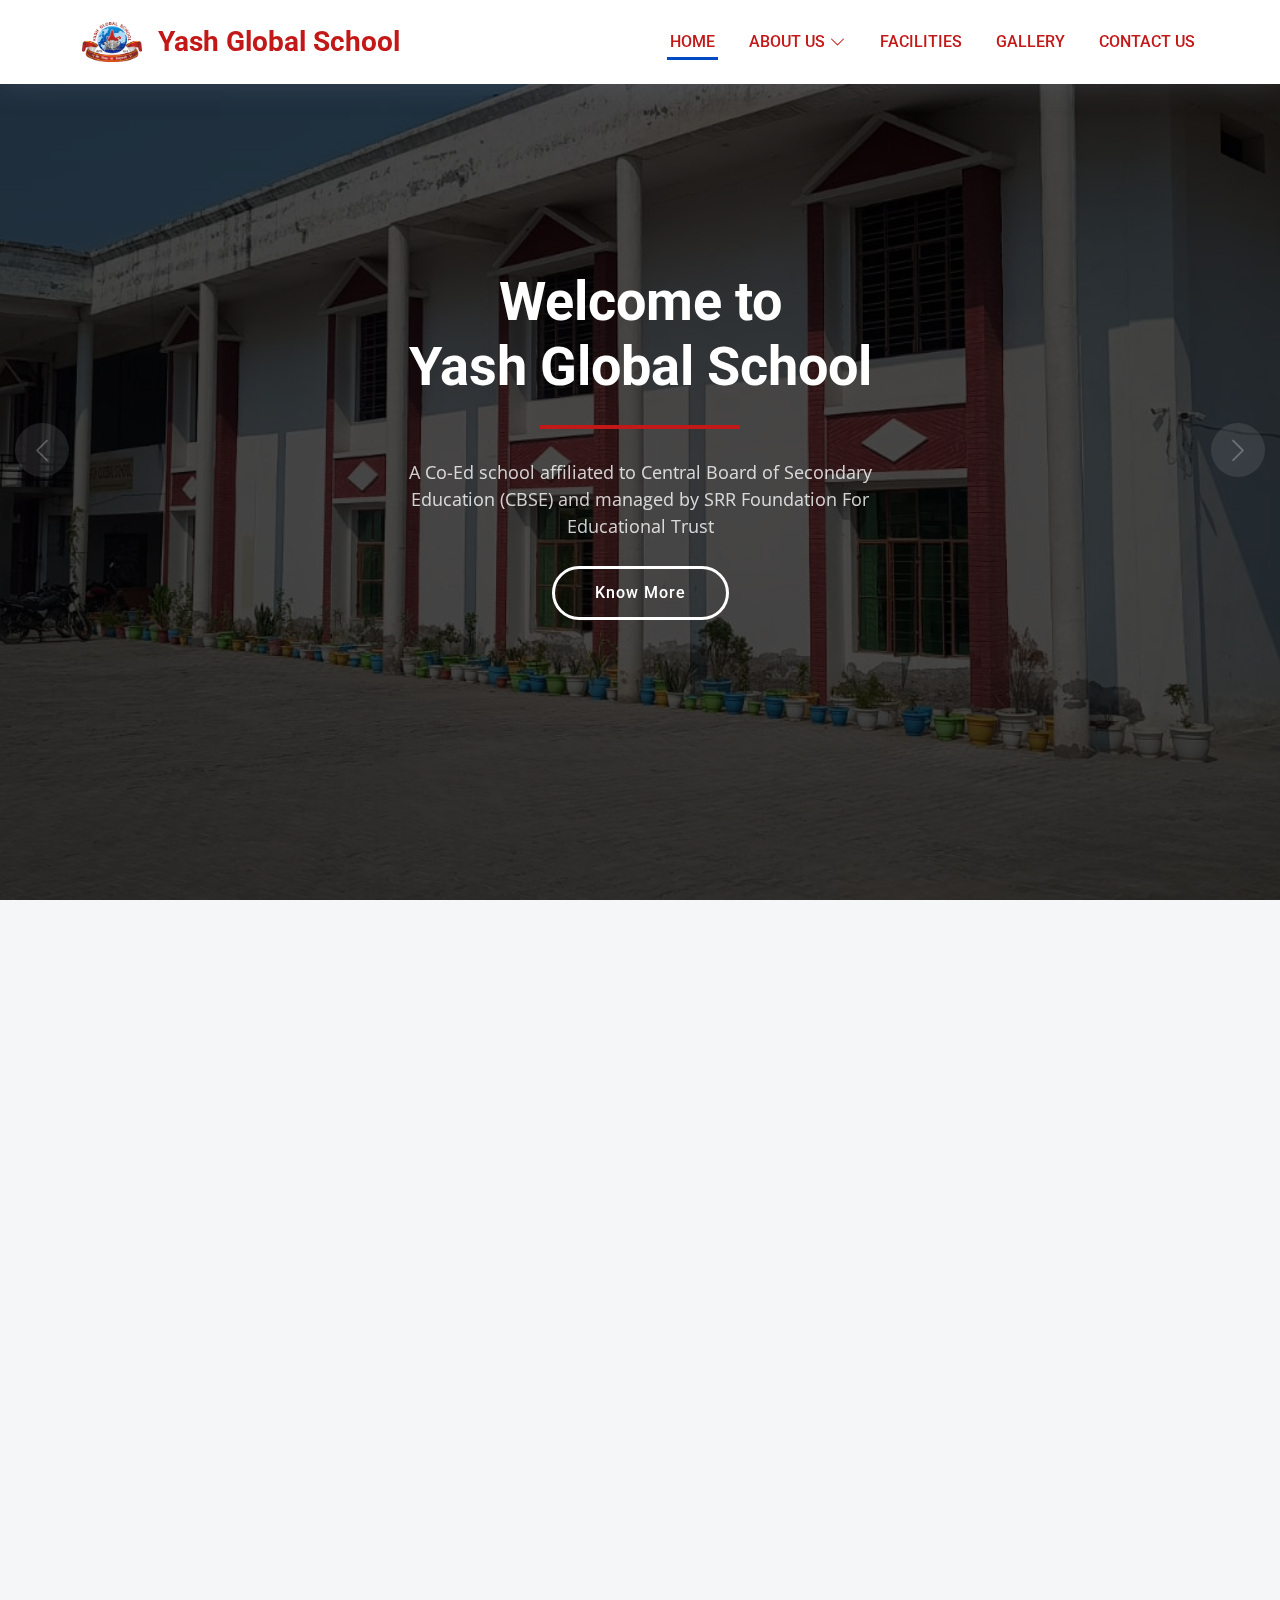
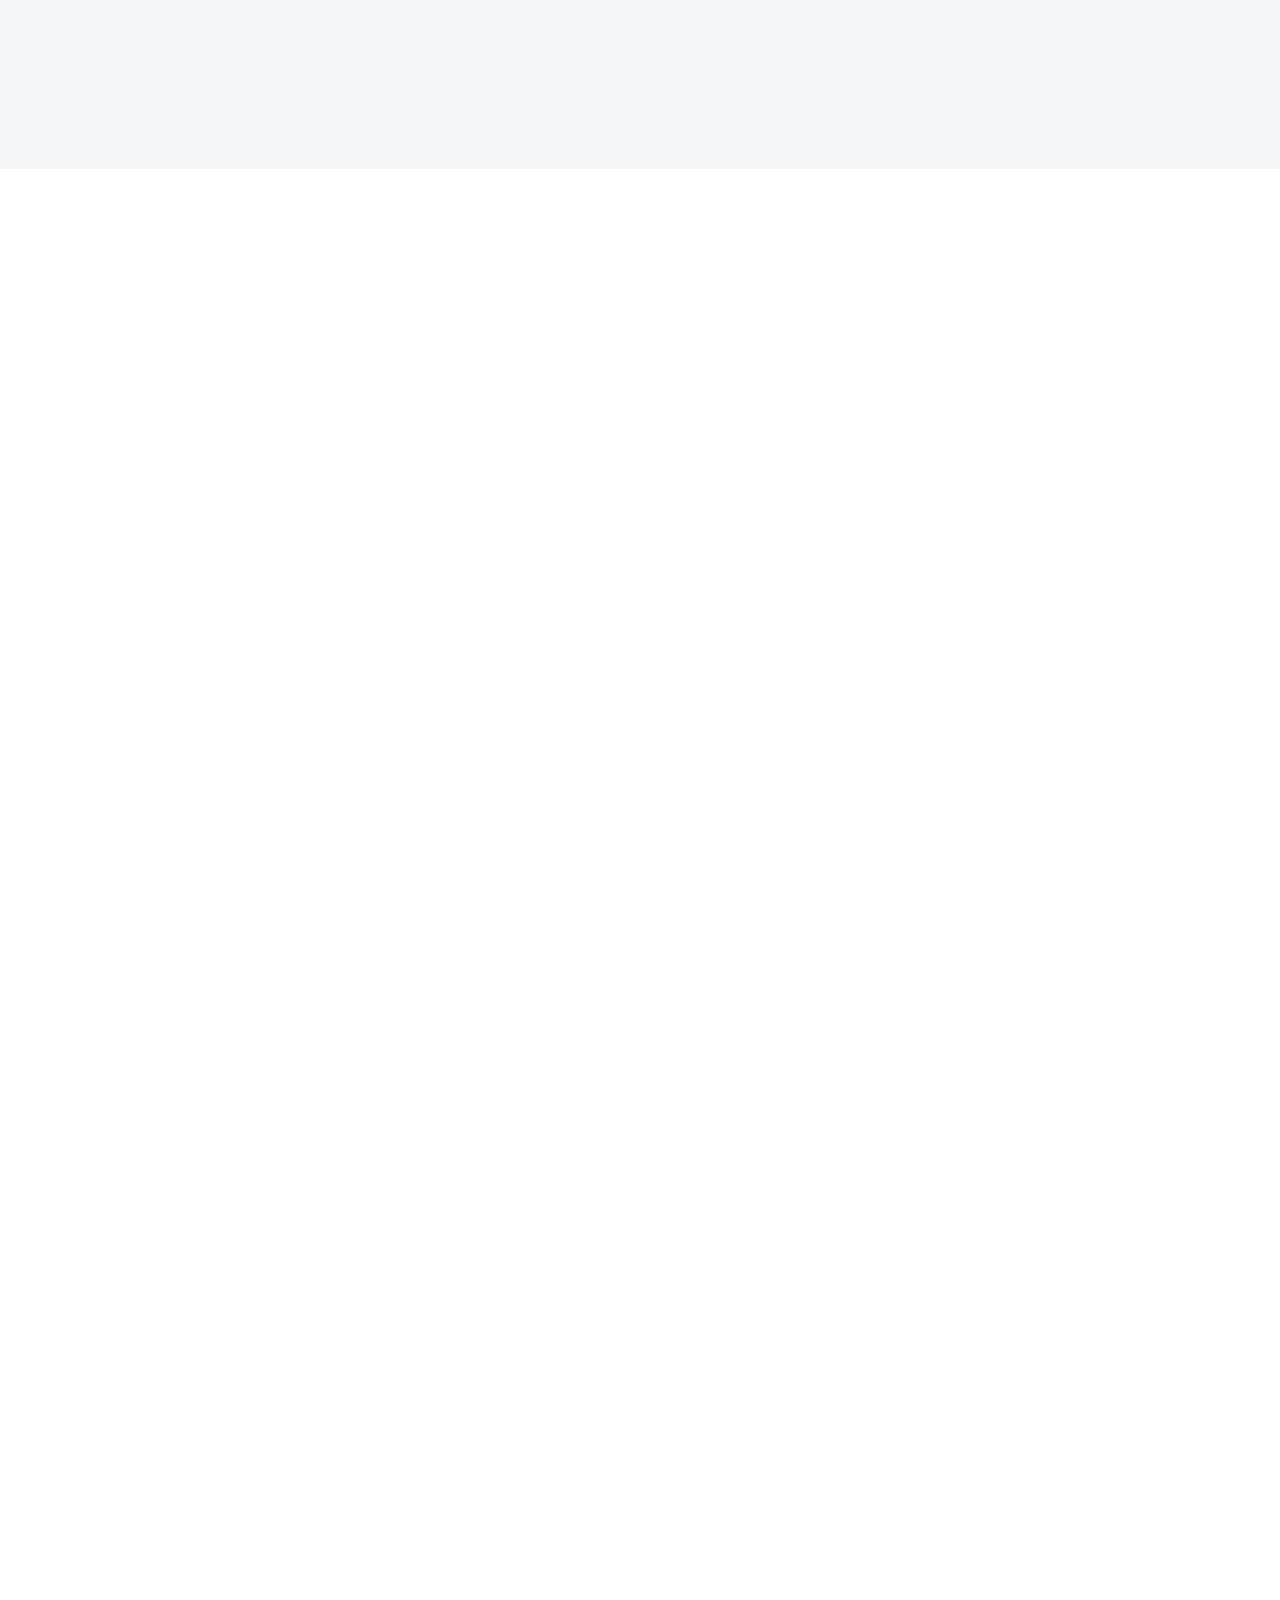
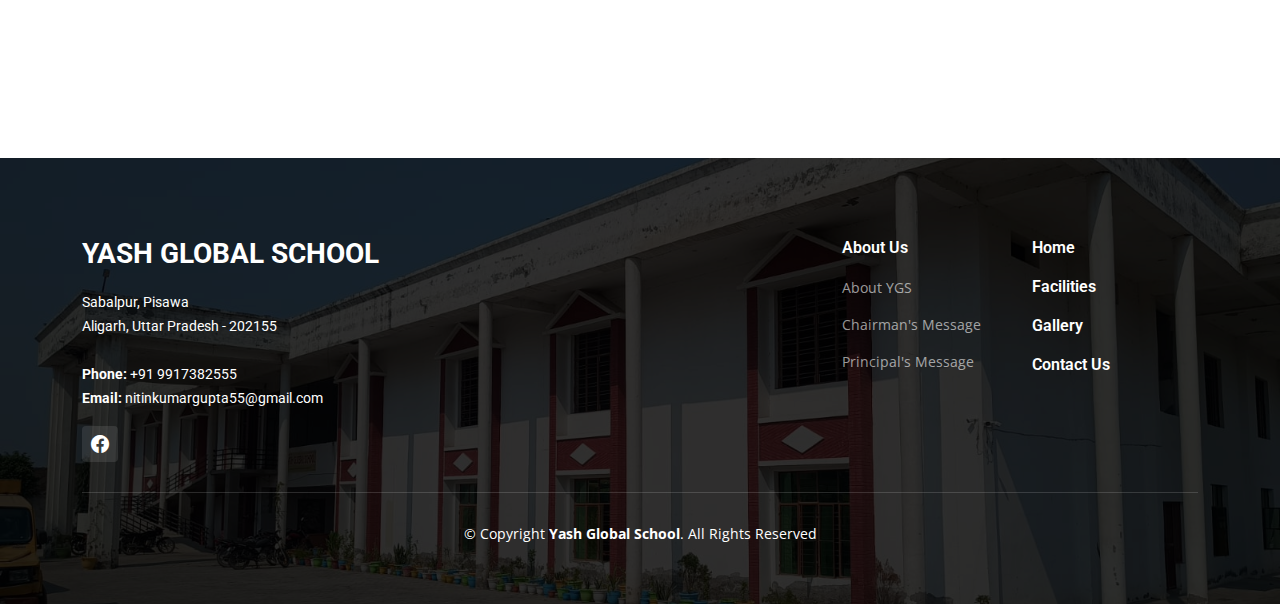
==== index.html @ ca0df49f "Added" ====
<!DOCTYPE html>
<html lang="en">
<head>
    <meta charset="UTF-8">
    <meta name="viewport" content="width=device-width, initial-scale=1.0, shrink-to-fit=no">
    
    <title>Yash Global School | Aligarh</title>
    
    <link href="ygslogo.jpg" rel="icon">

    <link rel="stylesheet" href="https://cdn.jsdelivr.net/npm/bootstrap@4.0.0/dist/css/bootstrap.min.css" integrity="sha384-Gn5384xqQ1aoWXA+058RXPxPg6fy4IWvTNh0E263XmFcJlSAwiGgFAW/dAiS6JXm" crossorigin="anonymous">

    <link rel="preconnect" href="https://fonts.googleapis.com">
    <link rel="preconnect" href="https://fonts.gstatic.com" crossorigin>
    <link href="https://fonts.googleapis.com/css2?family=Open+Sans:ital,wght@0,300;0,400;0,500;0,600;0,700;1,300;1,400;1,600;1,700&family=Roboto:ital,wght@0,300;0,400;0,500;0,600;0,700;1,300;1,400;1,500;1,600;1,700&family=Work+Sans:ital,wght@0,300;0,400;0,500;0,600;0,700;1,300;1,400;1,500;1,600;1,700&display=swap" rel="stylesheet">

    <!-- Vendor CSS Files -->
    <link href="vendor/bootstrap/css/bootstrap.min.css" rel="stylesheet">
    <link href="vendor/bootstrap-icons/bootstrap-icons.css" rel="stylesheet">
    <link href="vendor/fontawesome-free/css/all.min.css" rel="stylesheet">
    <link href="vendor/aos/aos.css" rel="stylesheet">
    <link href="vendor/glightbox/css/glightbox.min.css" rel="stylesheet">
    <link href="vendor/swiper/swiper-bundle.min.css" rel="stylesheet">

    <link href="main.css" rel="stylesheet">
</head>
<body>
    <header id="header" class="header d-flex align-items-center">
        <div class="container-fluid container-xl d-flex align-items-center justify-content-between">
    
          <a href="index.html" class="logo d-flex align-items-center">
            <img src="ygslogo.jpg" alt="">
            <h1>Yash Global School</h1>
          </a>
    
          <i class="mobile-nav-toggle mobile-nav-show bi bi-list"></i>
          <i class="mobile-nav-toggle mobile-nav-hide d-none bi bi-x"></i>
          <nav id="navbar" class="navbar">
            <ul>
              <li><a href="index.html" class="active">Home</a></li>
              <li class="dropdown"><a href="#"><span>About Us</span> <i class="bi bi-chevron-down dropdown-indicator"></i></a>
                <ul>
                  <li><a href="about-ygs.html">About YGS</a></li>
                  <li class="dropdown"><a href="#"><span>Message</span> <i class="bi bi-chevron-down dropdown-indicator"></i></a>
                    <ul>
                      <li><a href="chairman-message.html">Chairman's Message</a></li>
                      <li><a href="principal-message.html">Principal's Message</a></li>
                    </ul>
                  </li>
                </ul>
              </li>
              <li><a href="facilities.html">Facilities</a></li>
              <!-- <li class="dropdown"><a href="#"><span>Rules</span> <i class="bi bi-chevron-down dropdown-indicator"></i></a>
                <ul>
                    <li><a href="#">Discipline For Students</a></li>
                    <li><a href="#">Uniform</a></li>
                  <li><a href="#">Rules for Faculty</a></li>
                </ul>
              </li> -->
              <li><a href="gallery.html">Gallery</a></li>
              <li><a href="contact-us.html">Contact Us</a></li>
            </ul>
          </nav><!-- .navbar -->
        </div>
      </header><!-- End Header -->


      <!-- ======= Hero Section ======= -->
  <section id="hero" class="hero">

    <div class="info d-flex align-items-center">
      <div class="container">
        <div class="row justify-content-center">
          <div class="col-lg-6 text-center">
            <h2 data-aos="fade-down">Welcome to<br><span>Yash Global School</span></h2>
            <p data-aos="fade-up">A Co-Ed school affiliated to Central Board of Secondary Education (CBSE) and managed by SRR Foundation For Educational Trust</p>
            <a data-aos="fade-up" data-aos-delay="200" href="#get-started" class="btn-get-started">Know More</a>
          </div>
        </div>
      </div>
    </div>

    <div id="hero-carousel" class="carousel slide" data-bs-ride="carousel" data-bs-interval="4000" style="background-color: rgb(0,0,0);">

      <div class="carousel-item active" style="background-image: url(img/YGS-Side-View.jpg)"></div>
      <div class="carousel-item" style="background-image: url(img/Assembly.jpg)"></div>
      <div class="carousel-item" style="background-image: url(img/Mission-Naari-Shakti.jpg)"></div>
      <div class="carousel-item" style="background-image: url(img/Transport.jpg)"></div>
      <div class="carousel-item" style="background-image: url(img/Annual_day-Event-3.jpg)"></div>

      <a class="carousel-control-prev" href="#hero-carousel" role="button" data-bs-slide="prev">
        <span class="carousel-control-prev-icon bi bi-chevron-left" aria-hidden="true"></span>
        <span class="visually-hidden"></span>
      </a>

      <a class="carousel-control-next" href="#hero-carousel" role="button" data-bs-slide="next">
        <span class="carousel-control-next-icon bi bi-chevron-right" aria-hidden="true"></span>
        <span class="visually-hidden"></span>
      </a>

    </div>

  </section><!-- End Hero Section -->

  <!-- ======= Get Started Section ======= -->
  <section id="get-started" class="get-started section-bg">
    <div class="container" data-aos="fade-up">

      <div class="row justify-content-between">

        <div class="col-lg-6 order-1 order-lg-2" data-aos="fade-left" data-aos-delay="100">
          <img src="img/YGS-Front-View.jpg" class="img-fluid" alt="">
        </div>

        <div class="col-lg-6 d-flex align-items-center" data-aos="fade-up">
          <div class="content">
            <h3>About the School</h3>
            <p>Yash Global School, located in Sabalpur, Pisawa, Aligarh, at the address 202155, is a renowned educational institution with a rich history of providing quality education to students since its establishment in 2015. This co-educational school is affiliated with the Central Board of Secondary Education (CBSE), ensuring a curriculum that is in line with national standards and benchmarks. The school's commitment to academic excellence is complemented by its values, which are deeply rooted in the philosophy of holistic education. </p>
            <p>Yash Global School is proudly managed by the SRR Foundation for Educational Trust, an organization dedicated to nurturing young minds and fostering a nurturing and inclusive learning environment. With a focus on academics, extracurricular activities, and character development, Yash Global School is a place where students can explore their potential and build a strong foundation for a successful future.</p>
          </div>
        </div>

      </div>

    </div>
  </section><!-- End Get Started Section -->

  <!-- ======= Constructions Section ======= -->
  <section id="constructions" class="constructions">
    <div class="container" data-aos="fade-up">

      <div class="section-header">
        <h2>Message</h2>
      </div>

      <div class="row gy-4">

        <div class="col-lg-6" data-aos="fade-up" data-aos-delay="100">
          <div class="card-item">
            <div class="row">
              <div class="col-xl-5">
                <div class="card-bg" style="background-image: url(img/Chairman.jpg);"></div>
              </div>
              <div class="col-xl-7 d-flex align-items-center">
                <div class="card-body">
                  <h4 class="card-title">Message from Chairman</h4>
                  <p>We believe that every child is gifted and with a little encouragement and grooming ... </p><br>
                  <a href="chairman-message.html">Read More</a>
                </div>
              </div>
            </div>
          </div>
        </div><!-- End Card Item -->

        <div class="col-lg-6" data-aos="fade-up" data-aos-delay="200">
          <div class="card-item">
            <div class="row">
              <div class="col-xl-5">
                <div class="card-bg" style="background-image: url(img/Principal.jpg);"></div>
              </div>
              <div class="col-xl-7 d-flex align-items-center">
                <div class="card-body">
                  <h4 class="card-title">Message from Principal</h4>
                  <p>Education's main first objective is to became a good human being and build ...</p><br>
                  <a href="principal-message.html">Read More</a>
                </div>
              </div>
            </div>
          </div>
        </div><!-- End Card Item -->

      </div>

    </div>
  </section><!-- End Constructions Section -->


<!-- ======= Our Projects Section ======= -->
<section id="projects" class="projects">
  <div class="container" data-aos="fade-up">

    <div class="section-header">
      <h2>Photo Gallery</h2>
    </div>

    <div class="portfolio-isotope" data-portfolio-filter="*" data-portfolio-layout="masonry" data-portfolio-sort="original-order">
      <div class="row gy-4 portfolio-container" data-aos="fade-up" data-aos-delay="200">

        <div class="col-lg-4 col-md-6 portfolio-item">
          <div class="portfolio-content h-100">
            <img src="img/YGS-Side-View.jpg" class="img-fluid" alt="">
            <div class="portfolio-info">
              <h4>Campus</h4>
              <p>Yash Global School Side View</p>
              <a href="img/YGS-Side-View.jpg" class="glightbox preview-link"><i class="bi bi-zoom-in"></i></a>
            </div>
          </div>
        </div><!-- End Projects Item -->

        
        <div class="col-lg-4 col-md-6 portfolio-item">
            <div class="portfolio-content h-100">
              <img src="img/Annual_day-Event-2.jpg" class="img-fluid" alt="">
              <div class="portfolio-info">
                <h4>Events</h4>
                <p>Yash Global School Annual Day Event</p>
                <a href="img/Annual_day-Event-2.jpg" class="glightbox preview-link"><i class="bi bi-zoom-in"></i></a>
              </div>
            </div>
          </div><!-- End Projects Item -->

        <div class="col-lg-4 col-md-6 portfolio-item">
            <div class="portfolio-content h-100">
              <img src="img/YGS-Front-View.jpg" class="img-fluid" alt="">
              <div class="portfolio-info">
                <h4>Campus</h4>
                <p>Yash Global School Front View</p>
                <a href="img/YGS-Front-View.jpg" class="glightbox preview-link"><i class="bi bi-zoom-in"></i></a>
              </div>
            </div>
          </div><!-- End Projects Item -->

          <div class="col-lg-4 col-md-6 portfolio-item">
            <div class="portfolio-content h-100">
              <img src="img/Computer-Lab.jpg" class="img-fluid" alt="">
              <div class="portfolio-info">
                <h4>Labs</h4>
                <p>Yash Global School Computer Lab</p>
                <a href="img/Computer-Lab.jpg" class="glightbox preview-link"><i class="bi bi-zoom-in"></i></a>
              </div>
            </div>
          </div><!-- End Projects Item -->


          <div class="col-lg-4 col-md-6 portfolio-item">
            <div class="portfolio-content h-100">
              <img src="img/Annual_day-Event-4.jpg" class="img-fluid" alt="">
              <div class="portfolio-info">
                <h4>Events</h4>
                <p>Yash Global School Annual Day Event</p>
                <a href="img/Annual_day-Event-4.jpg" class="glightbox preview-link"><i class="bi bi-zoom-in"></i></a>
              </div>
            </div>
          </div><!-- End Projects Item -->

          <div class="col-lg-4 col-md-6 portfolio-item">
            <div class="portfolio-content h-100">
              <img src="img/YGS-Kids-Playground.jpg" class="img-fluid" alt="">
              <div class="portfolio-info">
                <h4>Campus</h4>
                <p>Yash Global School playground for Kids</p>
                <a href="img/YGS-Kids-Playground.jpg" class="glightbox preview-link"><i class="bi bi-zoom-in"></i></a>
              </div>
            </div>
          </div><!-- End Projects Item -->


          <div class="col-lg-4 col-md-6 portfolio-item">
            <div class="portfolio-content h-100">
              <img src="img/YGS-VolleyBall-Court.jpg" class="img-fluid" alt="">
              <div class="portfolio-info">
                <h4>Campus</h4>
                <p>Yash Global School Volley Ball Court</p>
                <a href="img/YGS-VolleyBall-Court.jpg" class="glightbox preview-link"><i class="bi bi-zoom-in"></i></a>
              </div>
            </div>
          </div><!-- End Projects Item -->

          <div class="col-lg-4 col-md-6 portfolio-item">
            <div class="portfolio-content h-100">
              <img src="img/Swachhata-Pakhwara.jpg" class="img-fluid" alt="">
              <div class="portfolio-info">
                <h4>Events</h4>
                <p>Yash Global School Swachhata Pakhwara Event</p>
                <a href="img/Swachhata-Pakhwara.jpg" class="glightbox preview-link"><i class="bi bi-zoom-in"></i></a>
              </div>
            </div>
          </div><!-- End Projects Item -->         
      </div><!-- End Projects Container -->

      <div class="text-center">
        <a href="gallery.html"><button>View Full Gallery</button></a>
      </div>

    </div>

  </div>
</section><!-- End Our Projects Section -->


  <!-- ======= Footer ======= -->
  <footer id="footer" class="footer">

    <div class="footer-content position-relative">
      <div class="container">
        <div class="row">

          <div class="col-lg-4 col-md-6">
            <div class="footer-info">
              <h3>Yash Global School</h3>
              <p>
                Sabalpur, Pisawa<br>
                Aligarh, Uttar Pradesh - 202155<br><br>
                <strong>Phone:</strong> +91 9917382555<br>
                <strong>Email:</strong> nitinkumargupta55@gmail.com<br>
              </p>
              <div class="social-links d-flex mt-3">
                <!-- <a href="#" class="d-flex align-items-center justify-content-center"><i class="bi bi-twitter"></i></a> -->
                <a href="https://www.facebook.com/yash.global.2015" class="d-flex align-items-center justify-content-center"><i class="bi bi-facebook"></i></a>
                <!-- <a href="#" class="d-flex align-items-center justify-content-center"><i class="bi bi-instagram"></i></a> -->
                <!-- <a href="#" class="d-flex align-items-center justify-content-center"><i class="bi bi-linkedin"></i></a> -->
              </div>
            </div>
          </div><!-- End footer info column-->

          <div class="col-lg-2 col-md-3 footer-links">
          </div><!-- End footer links column-->

          <div class="col-lg-2 col-md-3 footer-links">
          </div><!-- End footer links column-->

          <div class="col-lg-2 col-md-3 footer-links">
            <h4>About Us</h4>
            <ul>
              <li><a href="about-ygs.html">About YGS</a></li>
              <li><a href="chairman-message.html">Chairman's Message</a></li>
              <li><a href="principal-message.html">Principal's Message</a></li>
            </ul>
          </div><!-- End footer links column-->

          <div class="col-lg-2 col-md-3 footer-links">
            <h4><a href="index.html" style="color: white;">Home</a></h4>
            <h4><a href="facilities.html" style="color: white;">Facilities</a></h4>
            <h4><a href="gallery.html" style="color: white;">Gallery</a></h4>
            <h4><a href="contact-us.html" style="color: white;">Contact Us</a></h4>
          </div><!-- End footer links column-->

        </div>
      </div>
    </div>

    <div class="footer-legal text-center position-relative">
      <div class="container">
        <div class="copyright">
          &copy; Copyright <strong><span>Yash Global School</span></strong>. All Rights Reserved
        </div>
      </div>
    </div>

  </footer>
  <!-- End Footer -->



  <a href="#" class="scroll-top d-flex align-items-center justify-content-center"><i class="bi bi-arrow-up-short"></i></a>

  <div id="preloader"></div>

  <!-- Vendor JS Files -->
  <script src="vendor/bootstrap/js/bootstrap.bundle.min.js"></script>
  <script src="vendor/aos/aos.js"></script>
  <script src="vendor/glightbox/js/glightbox.min.js"></script>
  <script src="vendor/isotope-layout/isotope.pkgd.min.js"></script>
  <script src="vendor/swiper/swiper-bundle.min.js"></script>
  <script src="vendor/purecounter/purecounter_vanilla.js"></script>
  <script src="vendor/php-email-form/validate.js"></script>

    <script src="main.js"></script>
    <script src="gallery.js"></script>


    <script src="https://code.jquery.com/jquery-3.2.1.slim.min.js" integrity="sha384-KJ3o2DKtIkvYIK3UENzmM7KCkRr/rE9/Qpg6aAZGJwFDMVNA/GpGFF93hXpG5KkN" crossorigin="anonymous"></script>
    <script src="https://cdn.jsdelivr.net/npm/popper.js@1.12.9/dist/umd/popper.min.js" integrity="sha384-ApNbgh9B+Y1QKtv3Rn7W3mgPxhU9K/ScQsAP7hUibX39j7fakFPskvXusvfa0b4Q" crossorigin="anonymous"></script>
    <script src="https://cdn.jsdelivr.net/npm/bootstrap@4.0.0/dist/js/bootstrap.min.js" integrity="sha384-JZR6Spejh4U02d8jOt6vLEHfe/JQGiRRSQQxSfFWpi1MquVdAyjUar5+76PVCmYl" crossorigin="anonymous"></script>

</body>
</html>
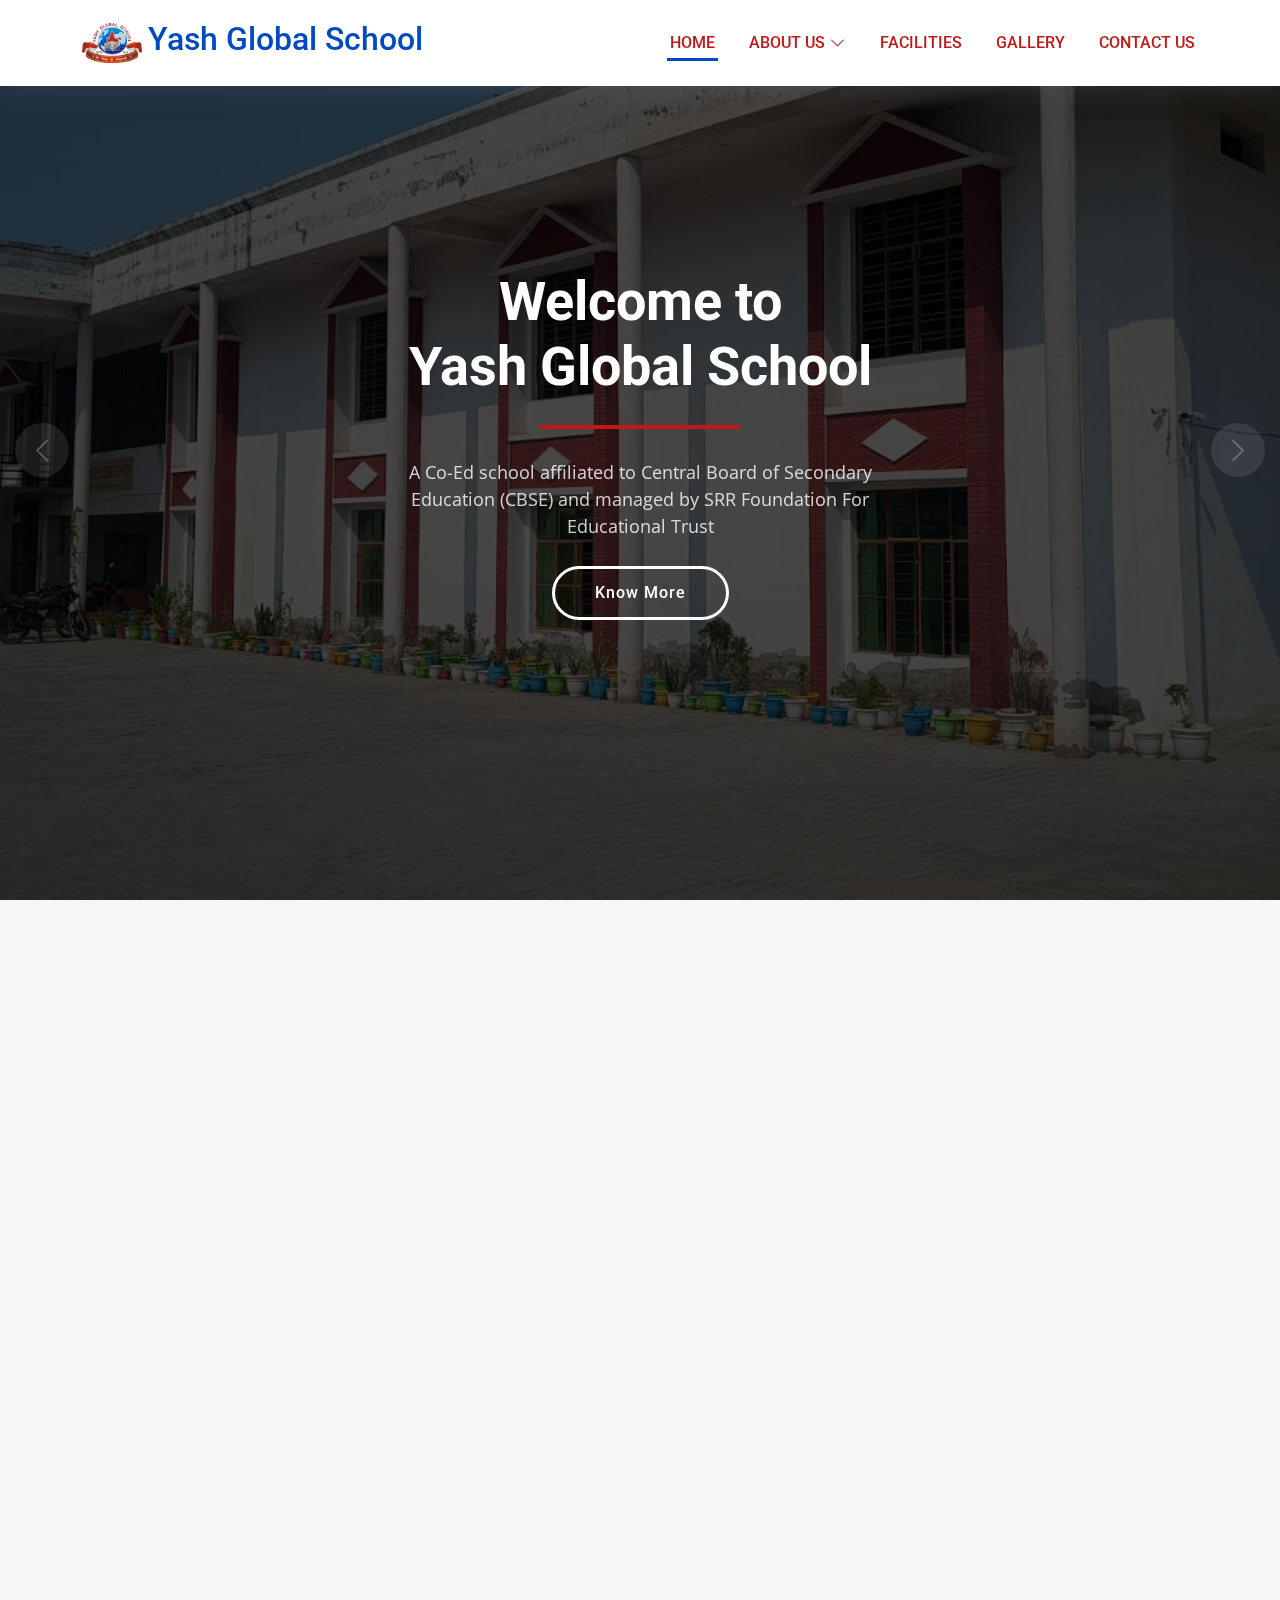
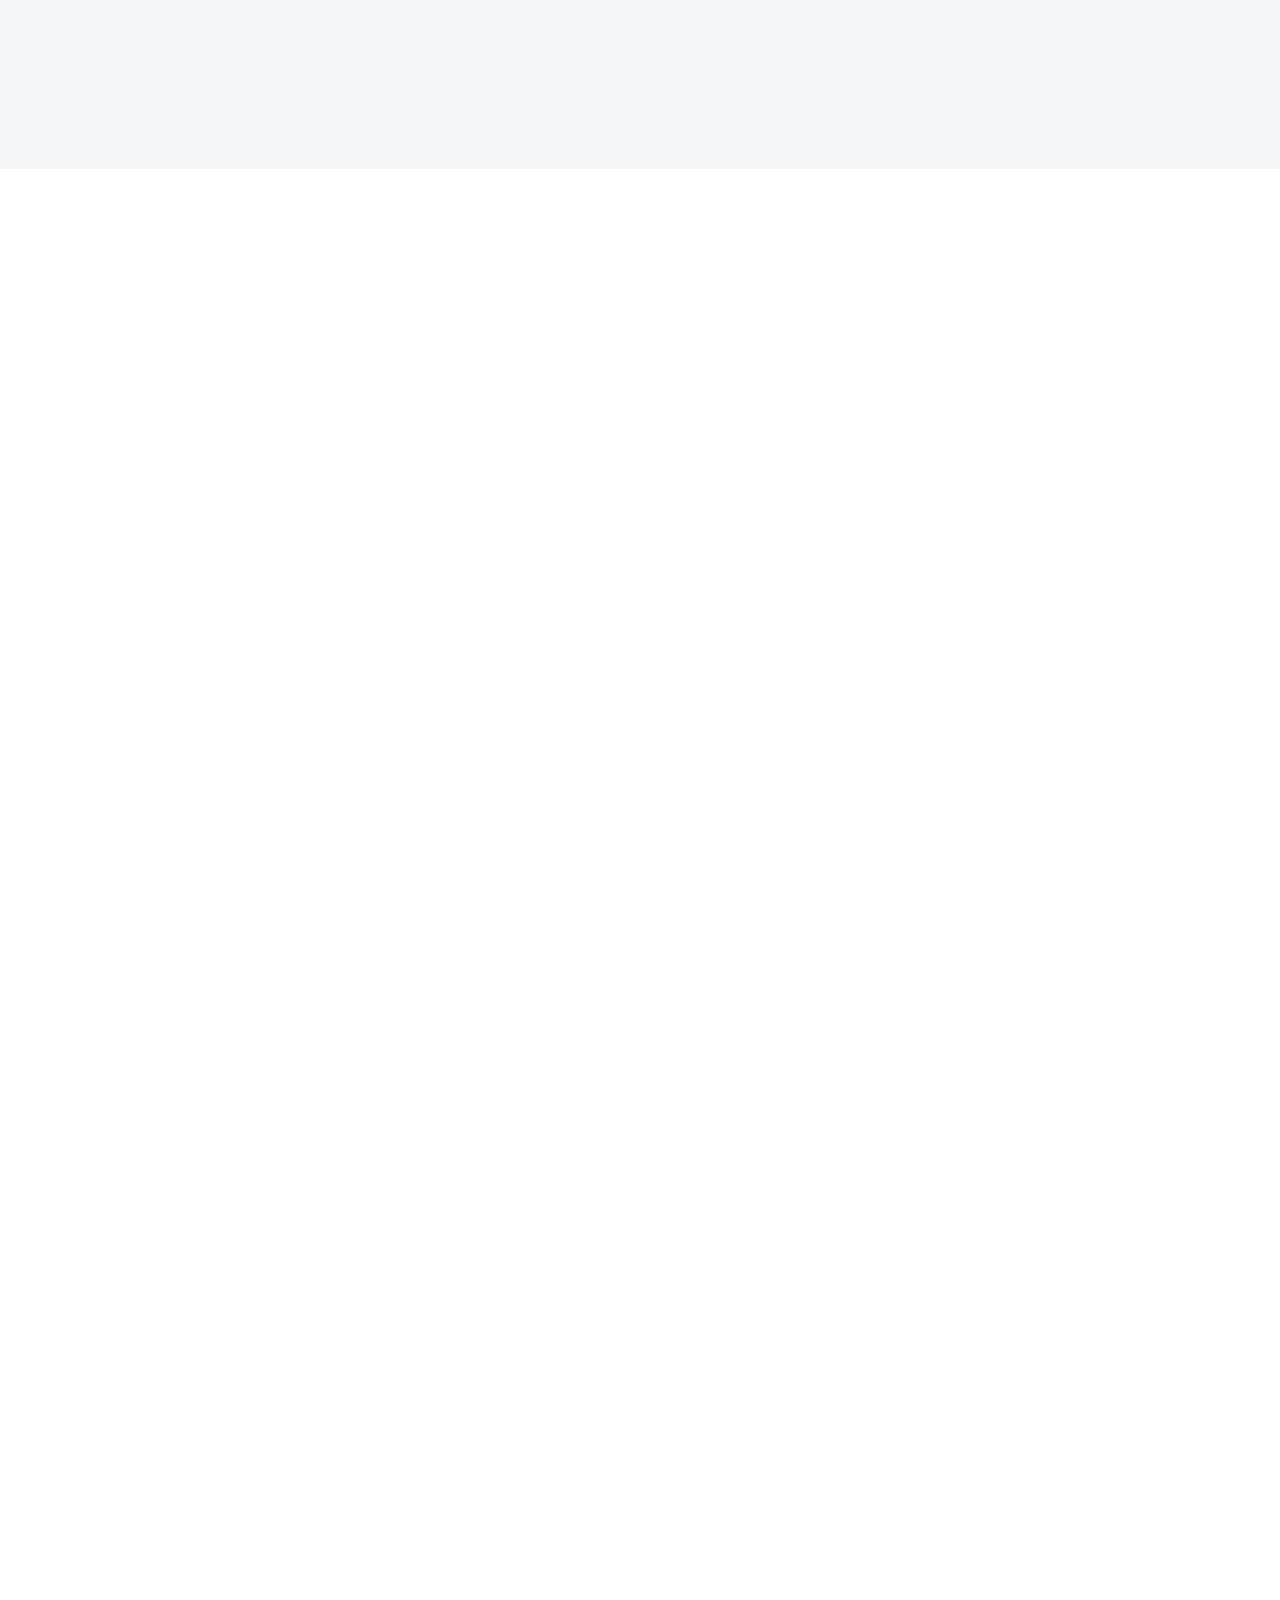
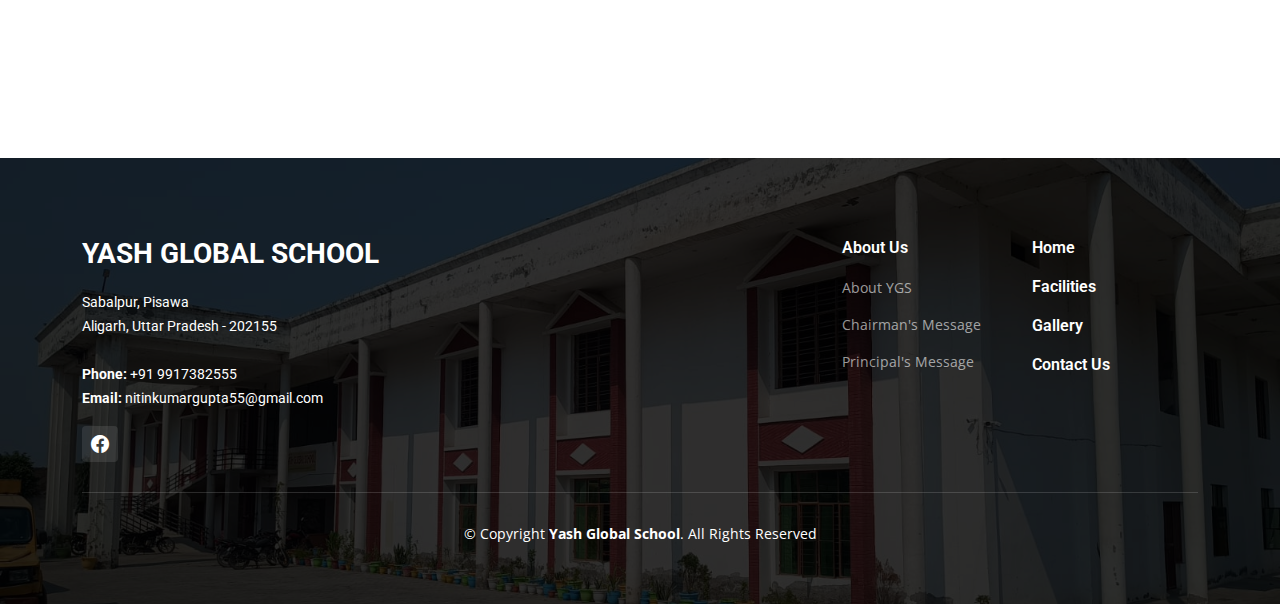
==== commit ad55c4a2: "Update index.html" ====
--- a/index.html
+++ b/index.html
@@ -30,7 +30,7 @@
     
           <a href="index.html" class="logo d-flex align-items-center">
             <img src="ygslogo.jpg" alt="">
-            <h1>Yash Global School</h1>
+            <h2>Yash Global School</h2>
           </a>
     
           <i class="mobile-nav-toggle mobile-nav-show bi bi-list"></i>
@@ -374,4 +374,4 @@
     <script src="https://cdn.jsdelivr.net/npm/bootstrap@4.0.0/dist/js/bootstrap.min.js" integrity="sha384-JZR6Spejh4U02d8jOt6vLEHfe/JQGiRRSQQxSfFWpi1MquVdAyjUar5+76PVCmYl" crossorigin="anonymous"></script>
 
 </body>
-</html>+</html>
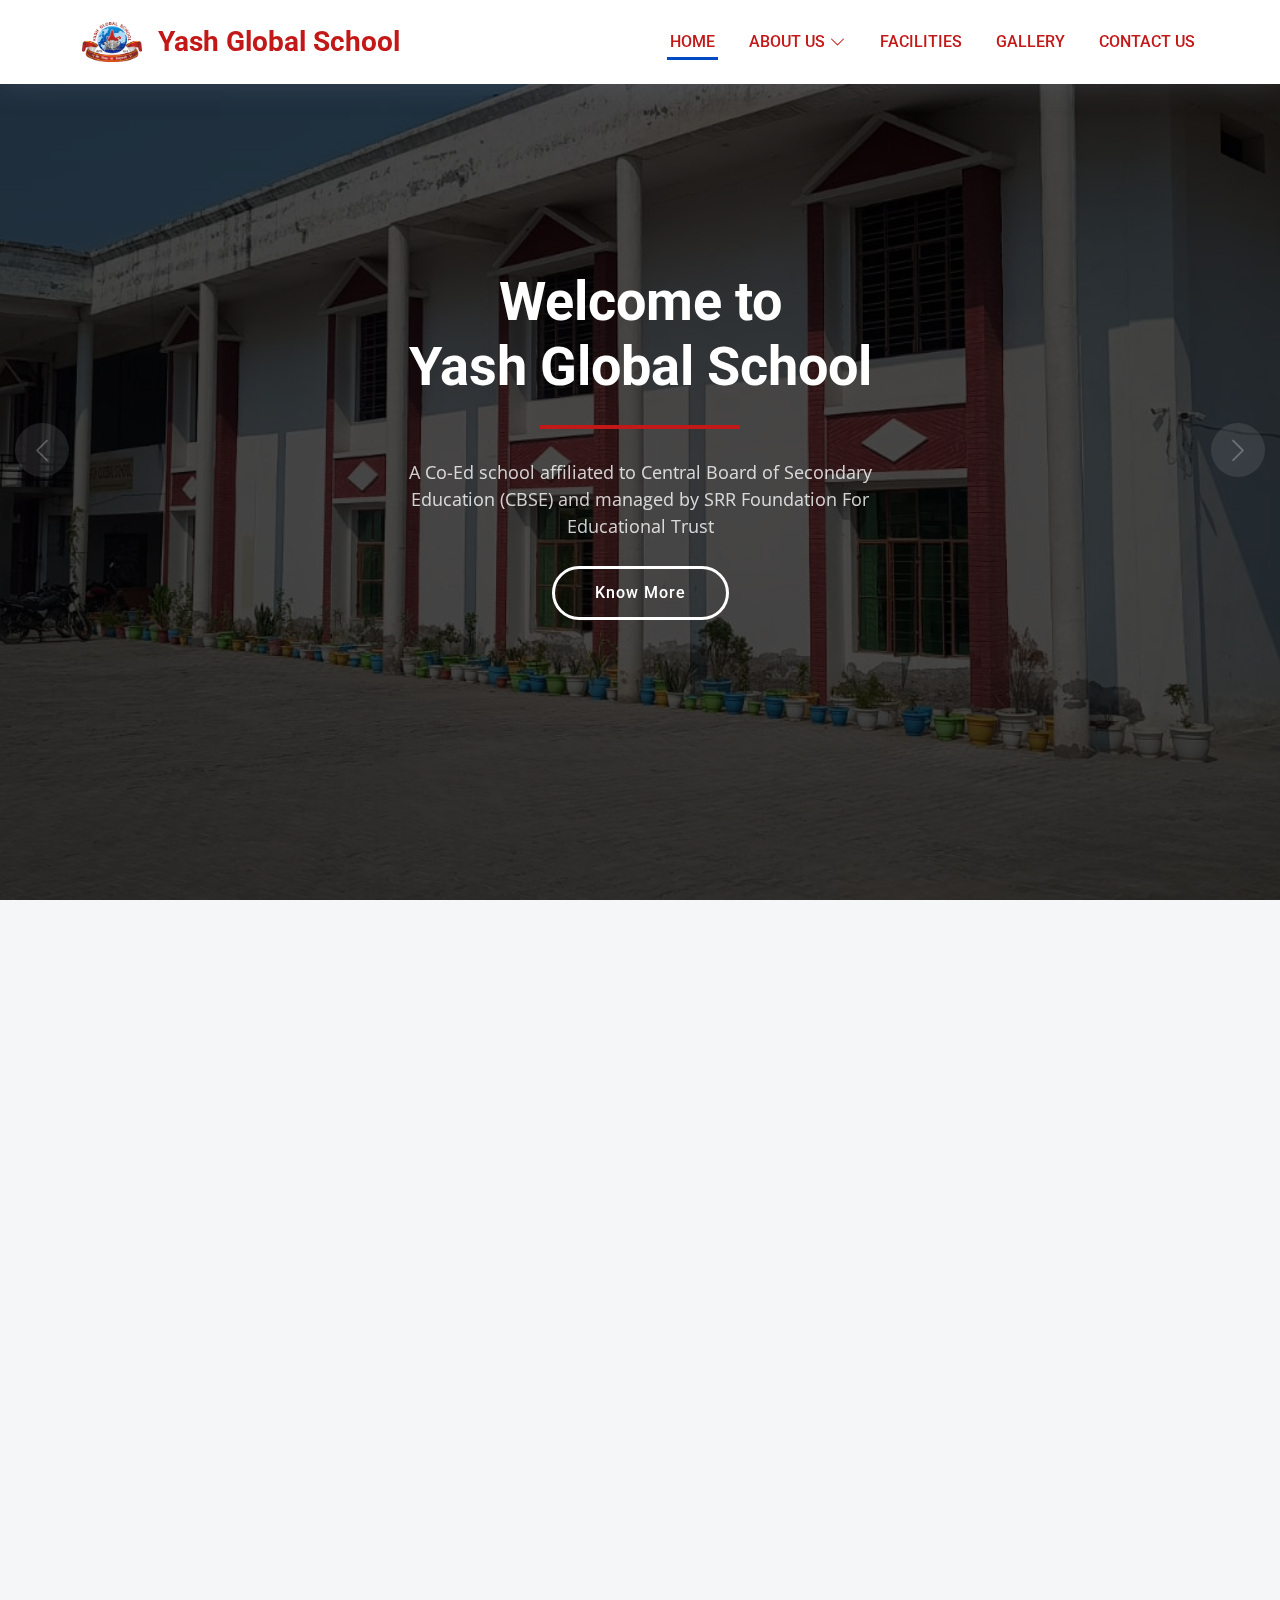
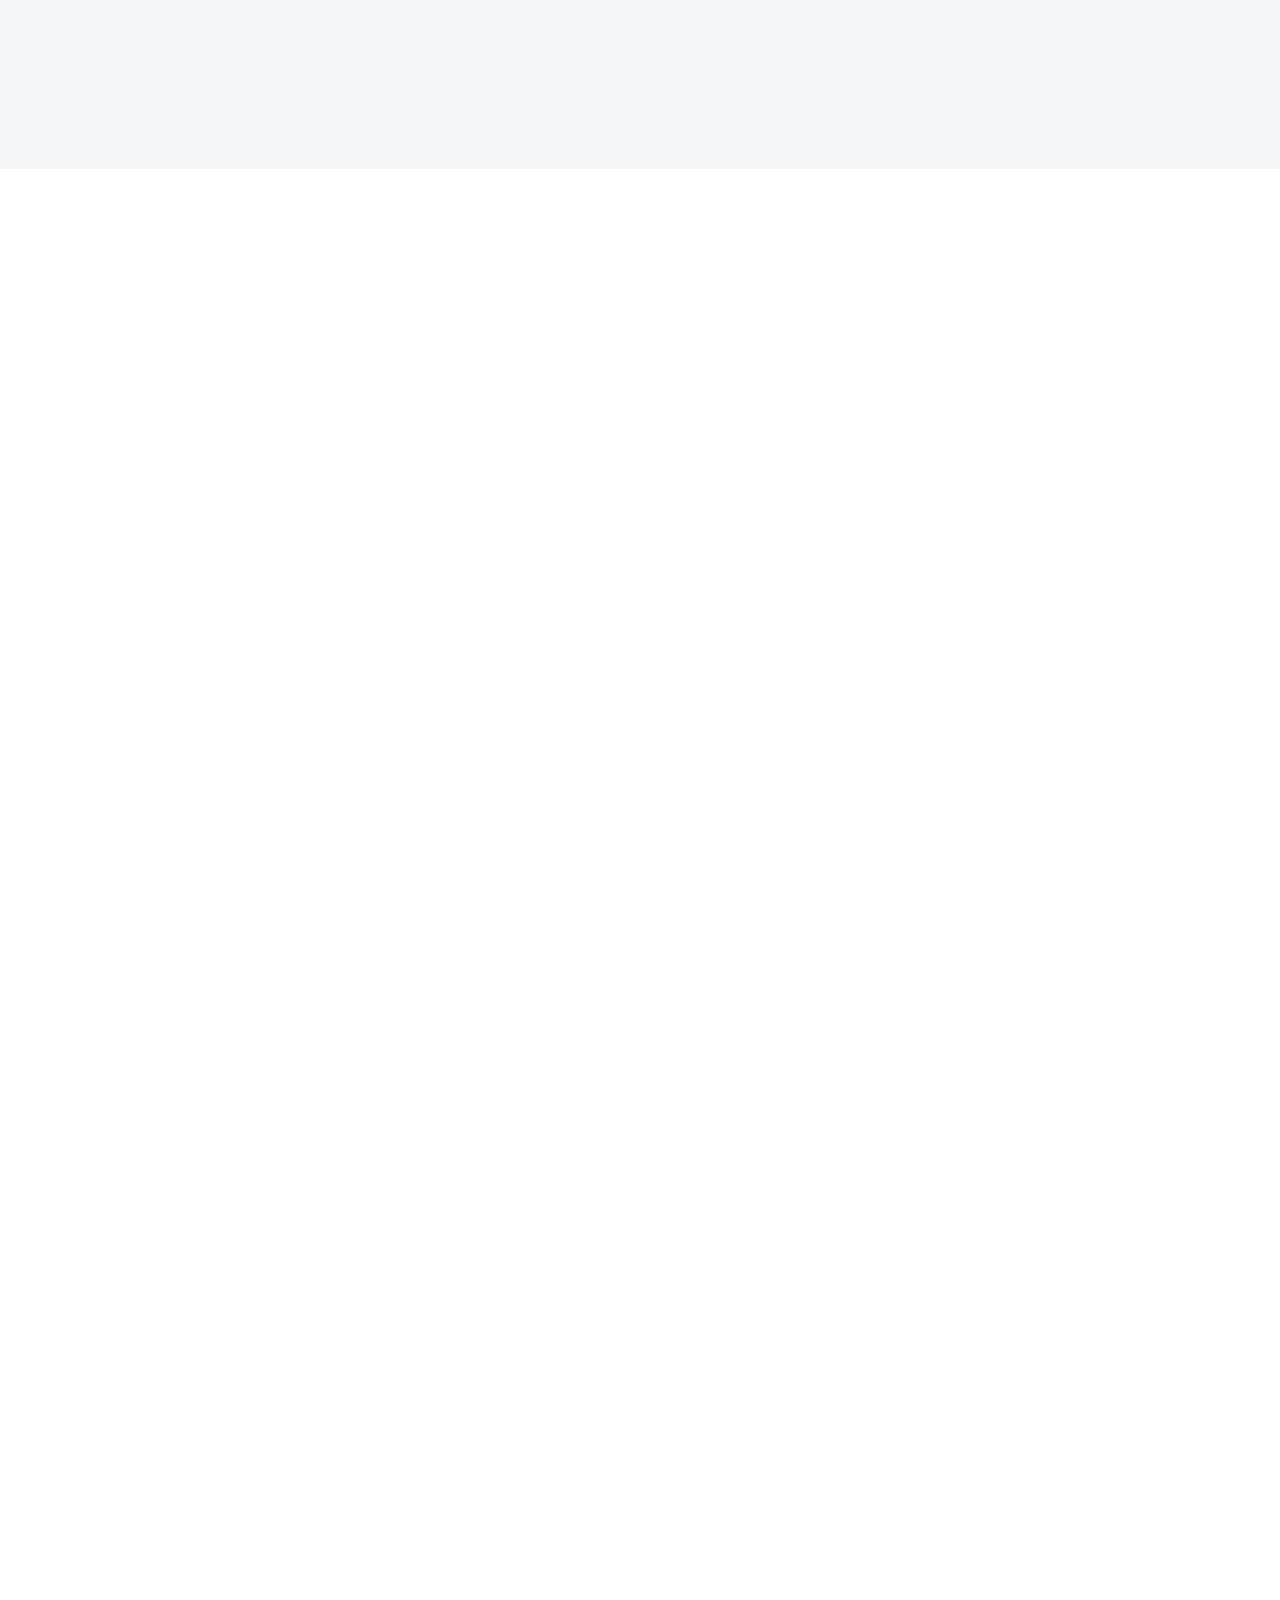
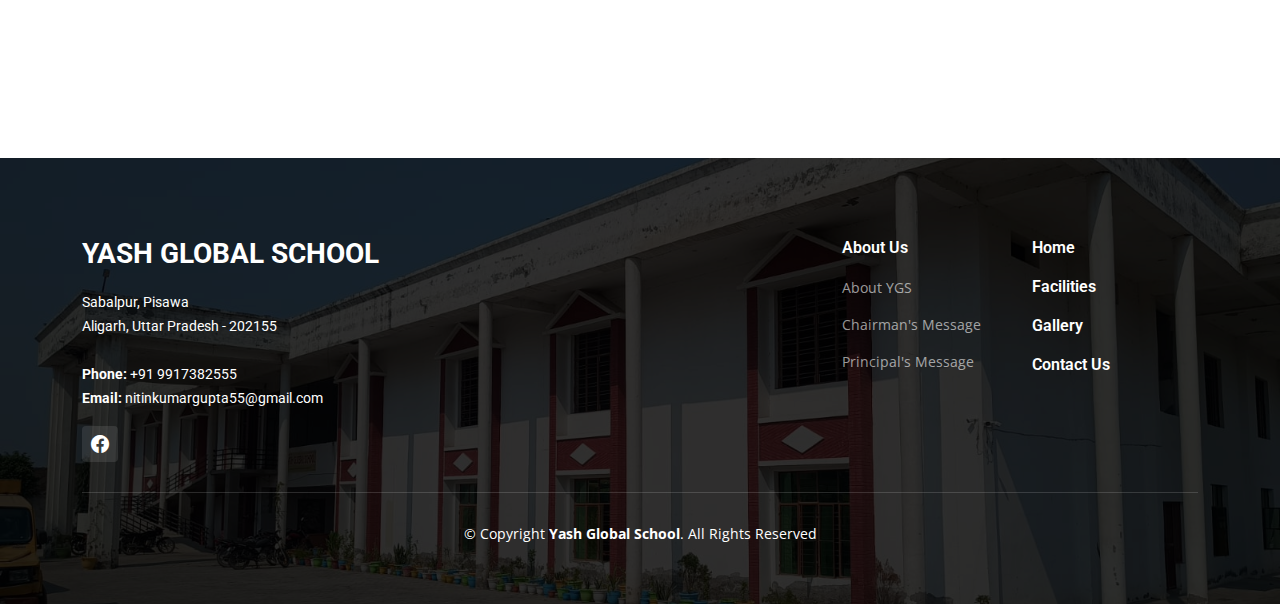
==== commit f0b1719c: "Update index.html" ====
--- a/index.html
+++ b/index.html
@@ -30,7 +30,7 @@
     
           <a href="index.html" class="logo d-flex align-items-center">
             <img src="ygslogo.jpg" alt="">
-            <h2>Yash Global School</h2>
+            <h1>Yash Global School</h1>
           </a>
     
           <i class="mobile-nav-toggle mobile-nav-show bi bi-list"></i>
--- a/main.css
+++ b/main.css
@@ -482,7 +482,7 @@
   .hero .carousel {
     width: 100%;
     min-height: 100vh;
-    padding: 80px 0;
+    padding: 100px 0;
     margin: 0;
     position: relative;
   }
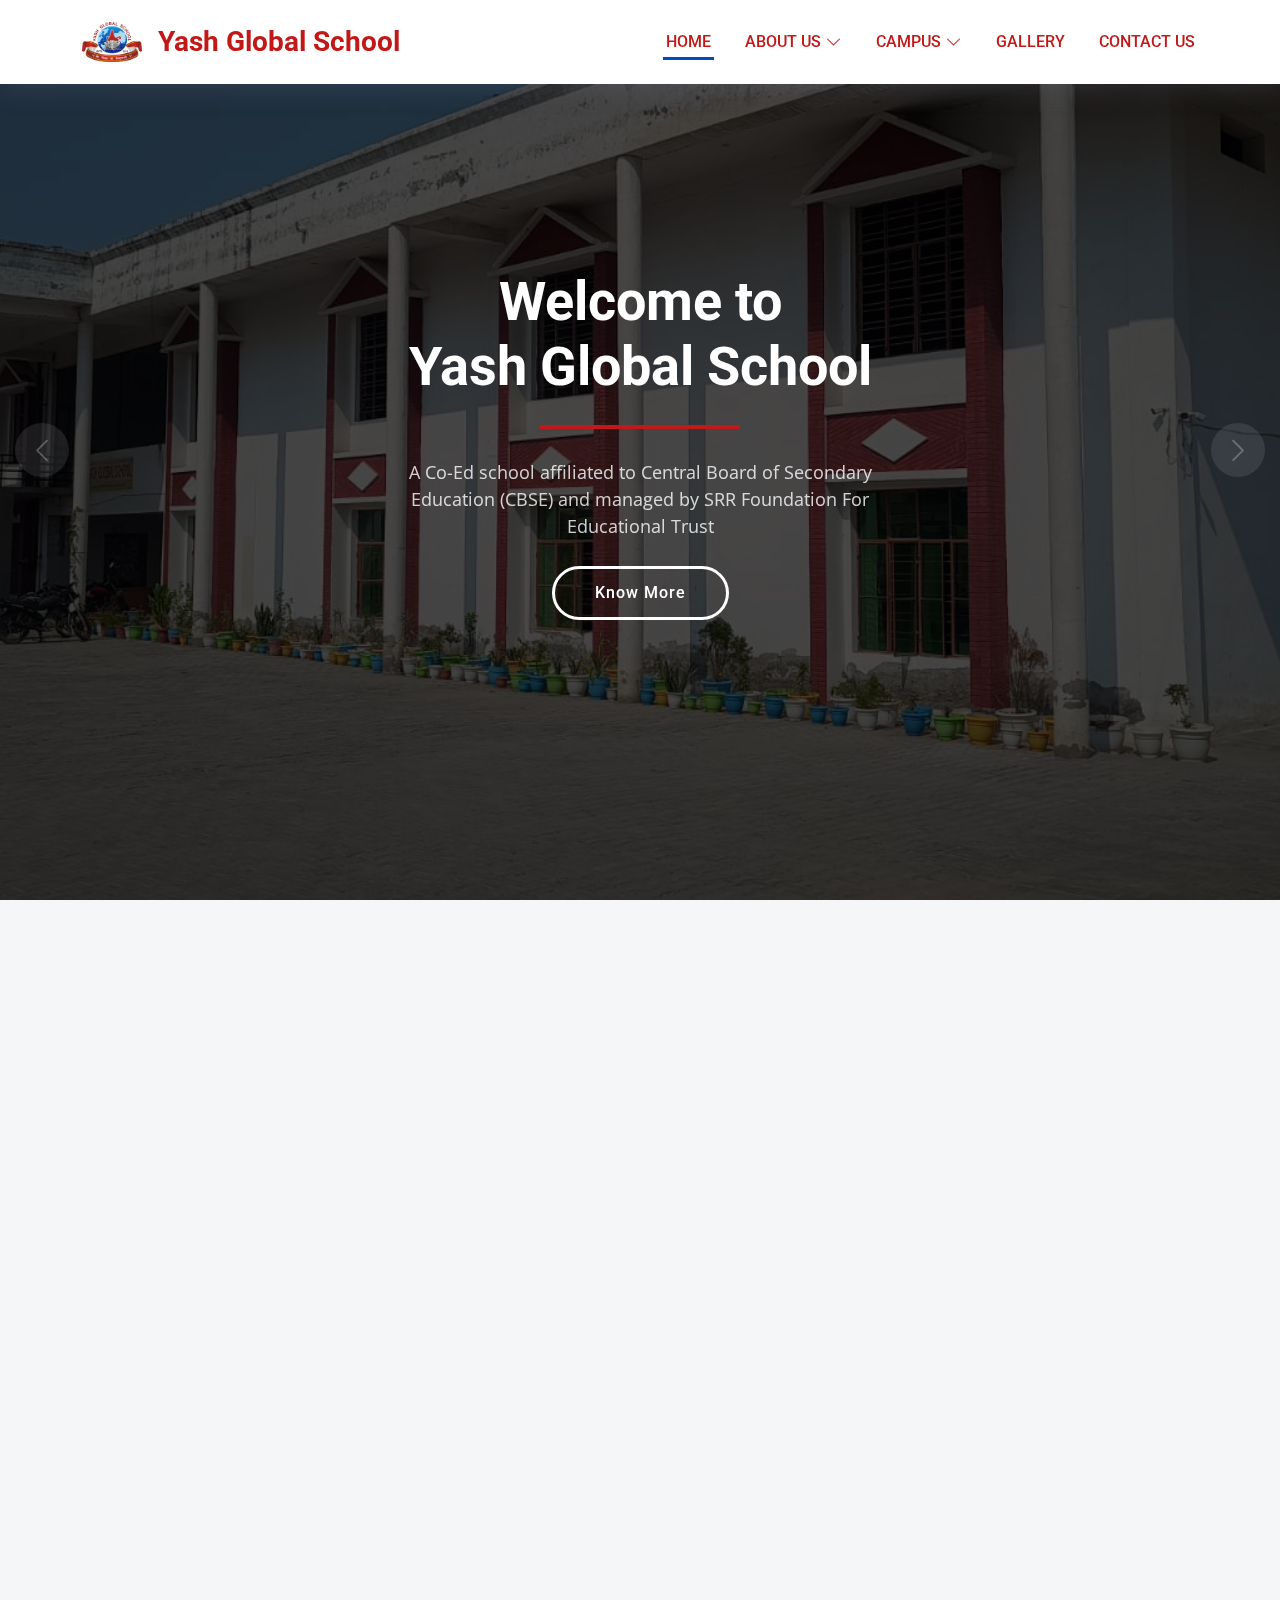
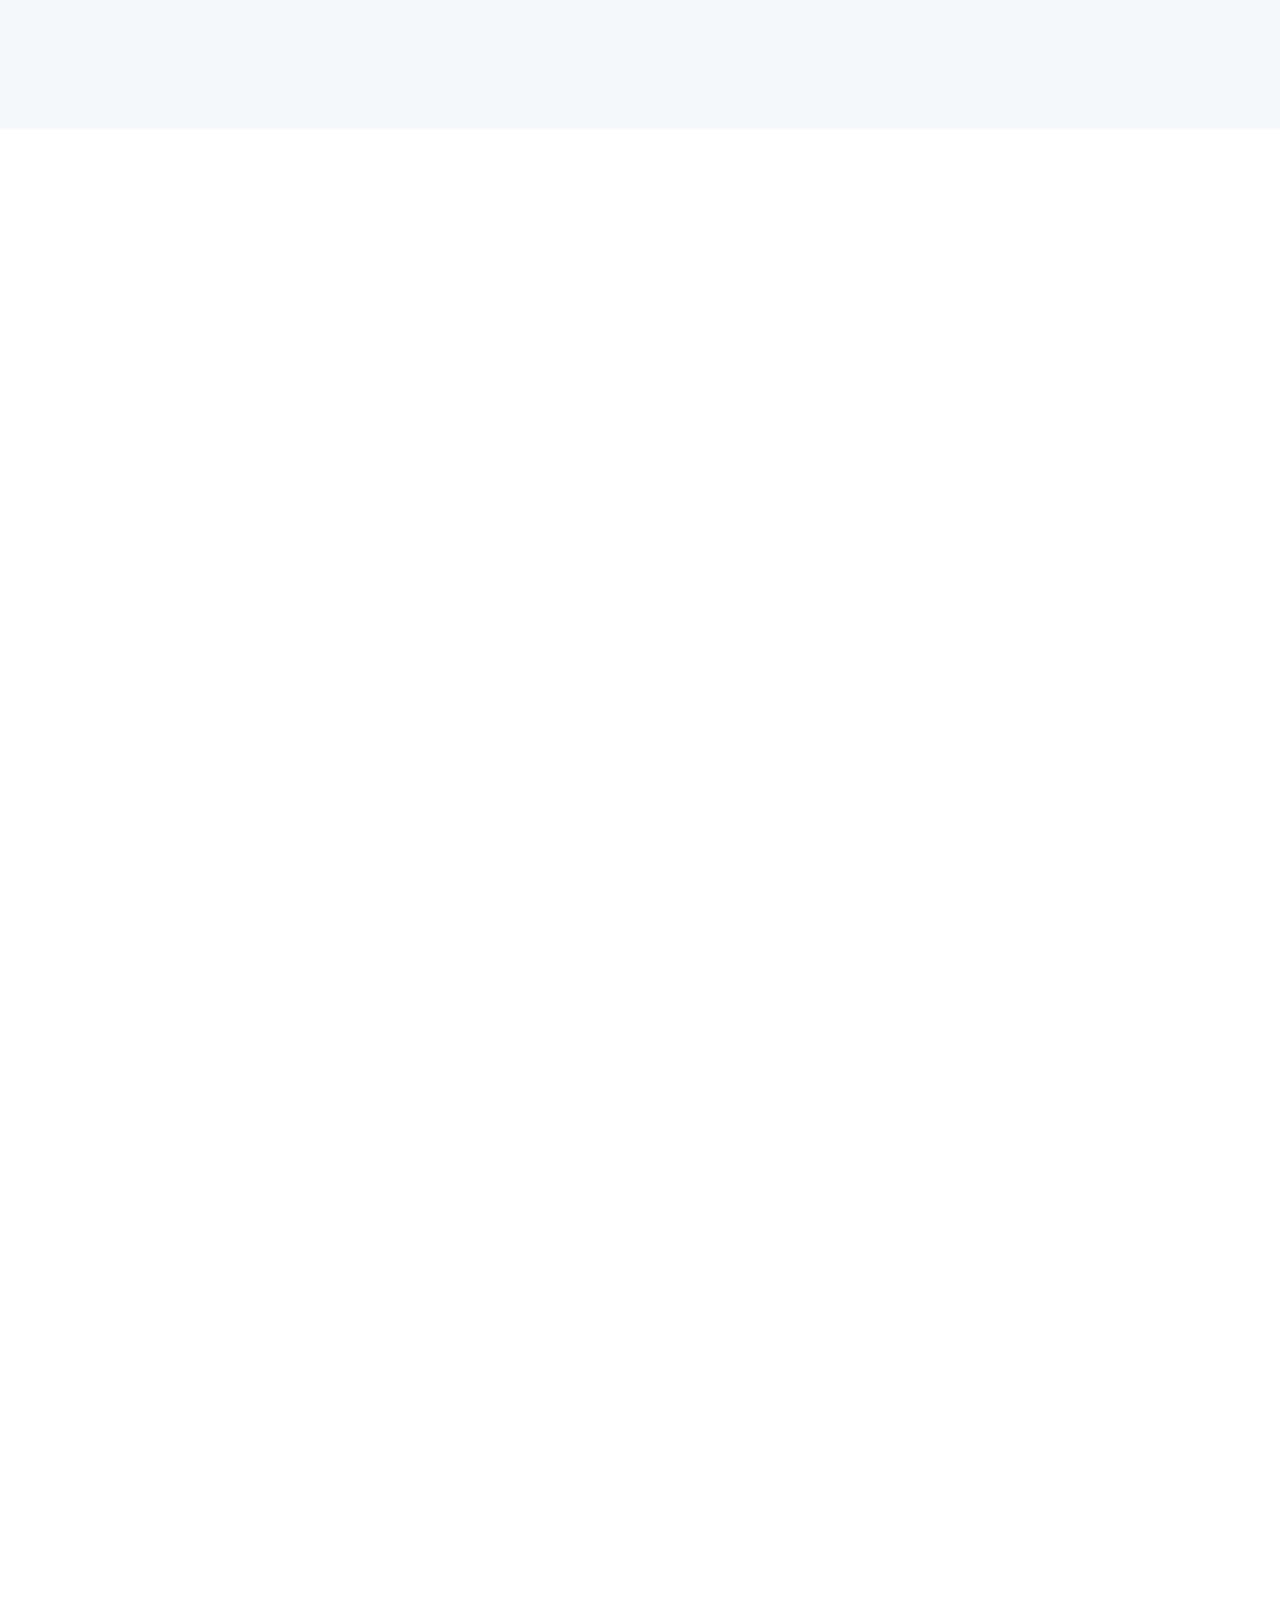
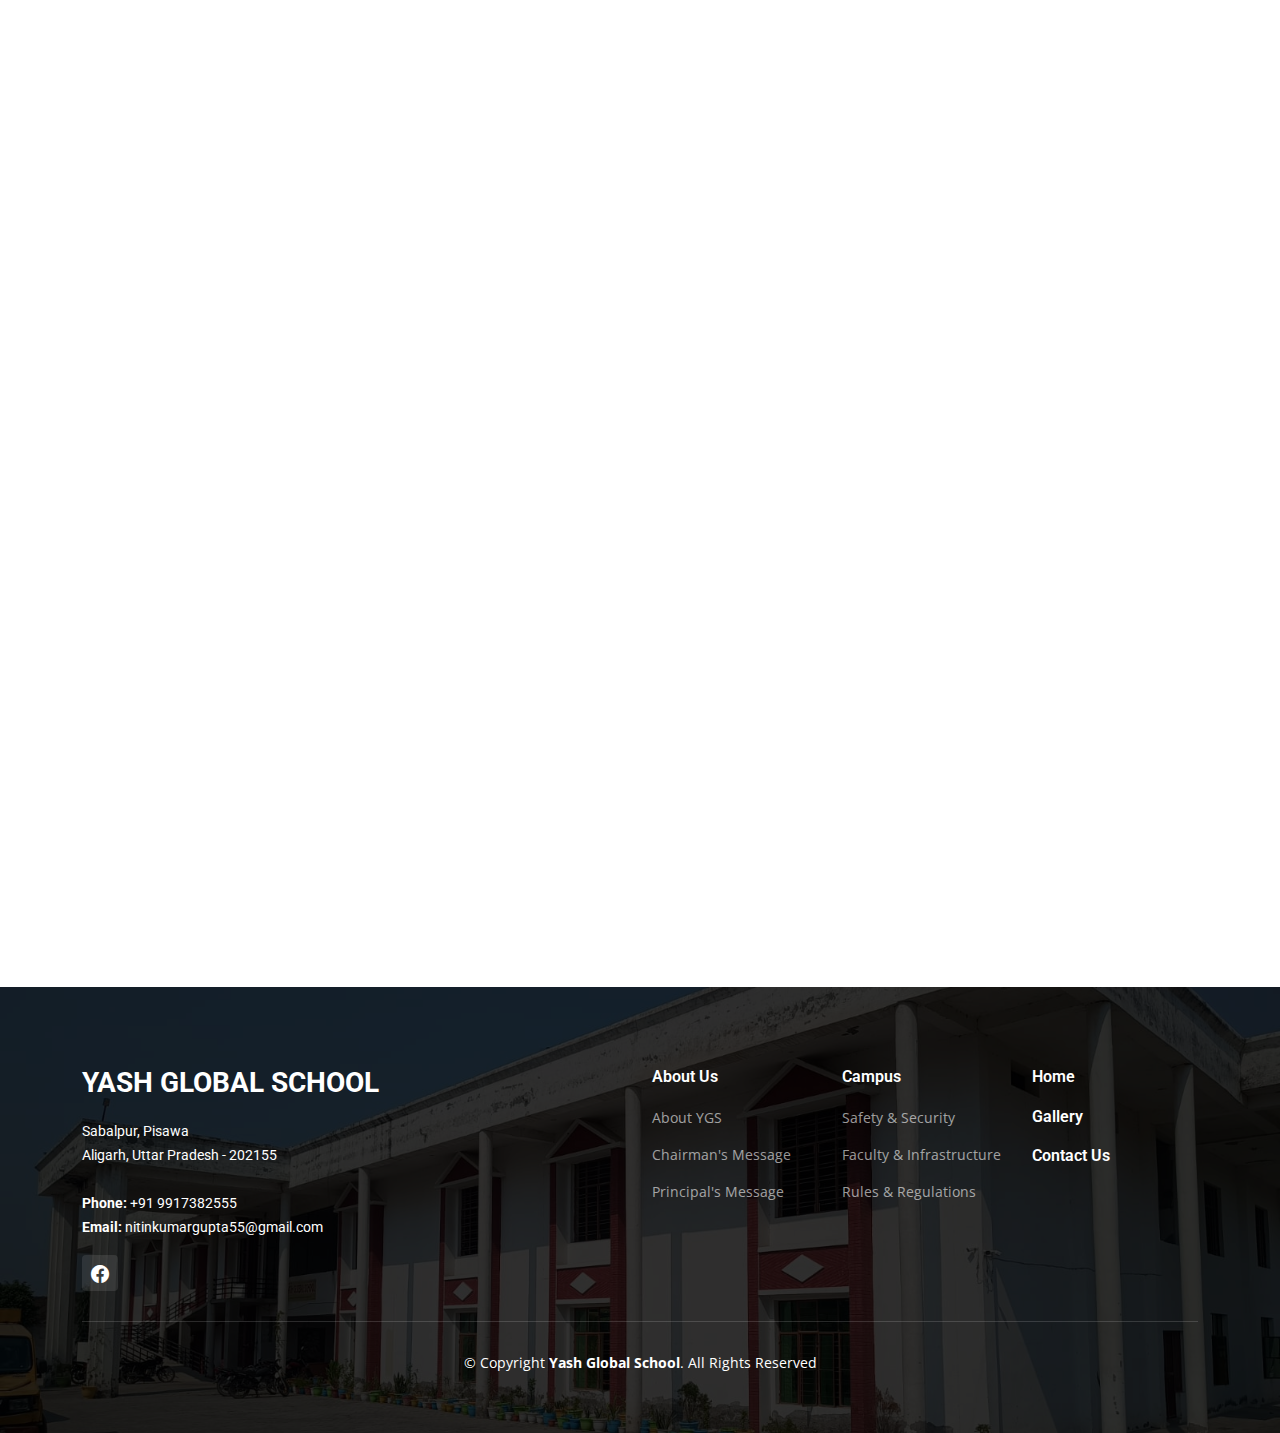
==== commit ceec366e: "Added" ====
--- a/index.html
+++ b/index.html
@@ -41,15 +41,17 @@
               <li class="dropdown"><a href="#"><span>About Us</span> <i class="bi bi-chevron-down dropdown-indicator"></i></a>
                 <ul>
                   <li><a href="about-ygs.html">About YGS</a></li>
-                  <li class="dropdown"><a href="#"><span>Message</span> <i class="bi bi-chevron-down dropdown-indicator"></i></a>
-                    <ul>
-                      <li><a href="chairman-message.html">Chairman's Message</a></li>
-                      <li><a href="principal-message.html">Principal's Message</a></li>
-                    </ul>
-                  </li>
+                  <li><a href="chairman-message.html">Chairman's Message</a></li>
+                  <li><a href="principal-message.html">Principal's Message</a></li>
                 </ul>
               </li>
-              <li><a href="facilities.html">Facilities</a></li>
+              <li class="dropdown"><a href="#"><span>Campus</span> <i class="bi bi-chevron-down dropdown-indicator"></i></a>
+                <ul>
+                  <li><a href="safety&security.html">Safety & Security</a></li>
+                  <li><a href="faculty&infrastrucutre.html">Faculty & Infrastructure</a></li>
+                  <li><a href="rules&regulations.html">Rules & Regulations</a></li>
+                </ul>
+              </li>
               <!-- <li class="dropdown"><a href="#"><span>Rules</span> <i class="bi bi-chevron-down dropdown-indicator"></i></a>
                 <ul>
                     <li><a href="#">Discipline For Students</a></li>
@@ -130,6 +132,7 @@
     <div class="container" data-aos="fade-up">
 
       <div class="section-header">
+        <span>Message</span>
         <h2>Message</h2>
       </div>
 
@@ -180,6 +183,7 @@
   <div class="container" data-aos="fade-up">
 
     <div class="section-header">
+      <span>Photo Gallery</span>
       <h2>Photo Gallery</h2>
     </div>
 
@@ -286,6 +290,143 @@
 
   </div>
 </section><!-- End Our Projects Section -->
+
+
+    <!-- ======= Frequently Asked Questions Section ======= -->
+    <section id="faq" class="faq">
+      <div class="container" data-aos="fade-up">
+
+        <div class="section-header">
+          <span>Frequently Asked Questions</span>
+          <h2>Frequently Asked Questions</h2>
+
+        </div>
+
+        <div class="row justify-content-center" data-aos="fade-up" data-aos-delay="200">
+          <div class="col-lg-10">
+
+            <div class="accordion accordion-flush" id="faqlist">
+
+              <div class="accordion-item">
+                <h3 class="accordion-header">
+                  <button class="accordion-button collapsed" type="button" data-bs-toggle="collapse" data-bs-target="#faq-content-1">
+                    <i class="bi bi-question-circle question-icon"></i>
+                    Which board is this school affiliated to?
+                  </button>
+                </h3>
+                <div id="faq-content-1" class="accordion-collapse collapse" data-bs-parent="#faqlist">
+                  <div class="accordion-body">
+                    The School is affiliated to CBSE Board. However, almost every school is affiliated to atleast one board of education.
+                  </div>
+                </div>
+              </div><!-- # Faq item-->
+
+              <div class="accordion-item">
+                <h3 class="accordion-header">
+                  <button class="accordion-button collapsed" type="button" data-bs-toggle="collapse" data-bs-target="#faq-content-2">
+                    <i class="bi bi-question-circle question-icon"></i>
+                    What facilities does school provide?
+                  </button>
+                </h3>
+                <div id="faq-content-2" class="accordion-collapse collapse" data-bs-parent="#faqlist">
+                  <div class="accordion-body">
+                    Firstly, the school provide all basic facilities each student like classrooms, balckboards, labs and drinking water. Indoor and outdoor sports are provided by school.
+                  </div>
+                </div>
+              </div><!-- # Faq item-->
+
+              <div class="accordion-item">
+                <h3 class="accordion-header">
+                  <button class="accordion-button collapsed" type="button" data-bs-toggle="collapse" data-bs-target="#faq-content-3">
+                    <i class="bi bi-question-circle question-icon"></i>
+                    Is this school co-educational?
+                  </button>
+                </h3>
+                <div id="faq-content-3" class="accordion-collapse collapse" data-bs-parent="#faqlist">
+                  <div class="accordion-body">
+                    Yes, The School is co-educational. This school offers education irrespective of the student’s gender.
+                  </div>
+                </div>
+              </div><!-- # Faq item-->
+
+              <div class="accordion-item">
+                <h3 class="accordion-header">
+                  <button class="accordion-button collapsed" type="button" data-bs-toggle="collapse" data-bs-target="#faq-content-4">
+                    <i class="bi bi-question-circle question-icon"></i>
+                    What is average strength of classroom?
+                  </button>
+                </h3>
+                <div id="faq-content-4" class="accordion-collapse collapse" data-bs-parent="#faqlist">
+                  <div class="accordion-body">
+                    <i class="bi bi-question-circle question-icon"></i>
+                    The average students per classroom is 1:40. However, teachers and staff are well trained and knowledgeable.
+                  </div>
+                </div>
+              </div><!-- # Faq item-->
+
+              <div class="accordion-item">
+                <h3 class="accordion-header">
+                  <button class="accordion-button collapsed" type="button" data-bs-toggle="collapse" data-bs-target="#faq-content-5">
+                    <i class="bi bi-question-circle question-icon"></i>
+                    Does this school have transport facilities?
+                  </button>
+                </h3>
+                <div id="faq-content-5" class="accordion-collapse collapse" data-bs-parent="#faqlist">
+                  <div class="accordion-body">
+                    Yes, the school does have transport facility.
+                  </div>
+                </div>
+              </div><!-- # Faq item-->
+
+              <div class="accordion-item">
+                <h3 class="accordion-header">
+                  <button class="accordion-button collapsed" type="button" data-bs-toggle="collapse" data-bs-target="#faq-content-6">
+                    <i class="bi bi-question-circle question-icon"></i>
+                    Does the school have boarding facility?
+                  </button>
+                </h3>
+                <div id="faq-content-6" class="accordion-collapse collapse" data-bs-parent="#faqlist">
+                  <div class="accordion-body">
+                    The school does not have boarding.
+                  </div>
+                </div>
+              </div><!-- # Faq item-->
+
+              <div class="accordion-item">
+                <h3 class="accordion-header">
+                  <button class="accordion-button collapsed" type="button" data-bs-toggle="collapse" data-bs-target="#faq-content-7">
+                    <i class="bi bi-question-circle question-icon"></i>
+                    What is home work policy?
+                  </button>
+                </h3>
+                <div id="faq-content-7" class="accordion-collapse collapse" data-bs-parent="#faqlist">
+                  <div class="accordion-body">
+                    The school does not believe in burdening the child yet some amount of home work is assigned in 2-3 subjects everyday which a child himself/herself can attempt.
+                  </div>
+                </div>
+              </div><!-- # Faq item-->
+
+              <div class="accordion-item">
+                <h3 class="accordion-header">
+                  <button class="accordion-button collapsed" type="button" data-bs-toggle="collapse" data-bs-target="#faq-content-8">
+                    <i class="bi bi-question-circle question-icon"></i>
+                    Does the school hold PTM on regular basis?
+                  </button>
+                </h3>
+                <div id="faq-content-8" class="accordion-collapse collapse" data-bs-parent="#faqlist">
+                  <div class="accordion-body">
+                    Yes, the school and parents together can only support the child to grow in a desired way. Hence it holds PTMs regularly and welcome parent’s suggestions.
+                  </div>
+                </div>
+              </div><!-- # Faq item-->
+
+            </div>
+
+          </div>
+        </div>
+
+      </div>
+    </section><!-- End Frequently Asked Questions Section -->
 
 
   <!-- ======= Footer ======= -->
@@ -317,9 +458,6 @@
           </div><!-- End footer links column-->
 
           <div class="col-lg-2 col-md-3 footer-links">
-          </div><!-- End footer links column-->
-
-          <div class="col-lg-2 col-md-3 footer-links">
             <h4>About Us</h4>
             <ul>
               <li><a href="about-ygs.html">About YGS</a></li>
@@ -329,8 +467,16 @@
           </div><!-- End footer links column-->
 
           <div class="col-lg-2 col-md-3 footer-links">
+            <h4>Campus</h4>
+            <ul>
+              <li><a href="safety&security.html">Safety & Security</Sect></a></li>
+              <li><a href="faculty&infrastrucutre.html">Faculty & Infrastructure</a></li>
+              <li><a href="rules&regulations.html">Rules & Regulations</a></li>
+            </ul>
+          </div><!-- End footer links column-->
+
+          <div class="col-lg-2 col-md-3 footer-links">
             <h4><a href="index.html" style="color: white;">Home</a></h4>
-            <h4><a href="facilities.html" style="color: white;">Facilities</a></h4>
             <h4><a href="gallery.html" style="color: white;">Gallery</a></h4>
             <h4><a href="contact-us.html" style="color: white;">Contact Us</a></h4>
           </div><!-- End footer links column-->
--- a/main.css
+++ b/main.css
@@ -42,6 +42,77 @@
 h6 {
     font-family: var(--font-primary);
 }
+
+/*--------------------------------------------------------------
+# Sections & Section Header
+--------------------------------------------------------------*/
+section {
+  padding: 80px 0;
+  overflow: hidden;
+}
+
+.section-header {
+  text-align: center;
+  padding: 30px 0;
+  position: relative;
+}
+
+.section-header h2 {
+  font-size: 36px;
+  font-weight: 700;
+  text-transform: uppercase;
+  padding-bottom: 0;
+  color: var(--color-default);
+  position: relative;
+  z-index: 2;
+  margin-bottom: 20px;
+  padding-bottom: 20px;
+  position: relative;
+}
+
+.section-header h2:after {
+  content: "";
+  position: absolute;
+  display: block;
+  width: 120px;
+  height: 3px;
+  background: var(--color-primary);
+  left: 0;
+  right: 0;
+  bottom: 0;
+  margin: auto;
+}
+
+.section-header span {
+  position: absolute;
+  top: 46px;
+  color: rgb(0, 75, 196, 0.1);
+  left: 0;
+  right: 0;
+  z-index: 1;
+  font-weight: 700;
+  font-size: 56px;
+  text-transform: uppercase;
+  line-height: 0;
+}
+
+.section-header p {
+  position: relative;
+  z-index: 2;
+}
+
+@media (max-width: 640px) {
+  .section-header h2 {
+    font-size: 28px;
+    margin-bottom: 15px;
+  }
+
+  .section-header span {
+    font-size: 38px;
+  }
+}
+
+
 
 /*--------------------------------------------------------------
 # Breadcrumbs
@@ -365,6 +436,10 @@
     filter:invert(1);
   }
 
+   .header .logo h1{
+        font-size: 20px;
+    }
+
   .navbar {
     position: fixed;
     top: 0;
@@ -625,7 +700,7 @@
   Get Started Section
   --------------------------------------------------- */
   .get-started .content {
-    padding: 100px 30px 100px 0;
+    padding: 80px 30px 80px 0;
   }
   
   .get-started .content h3 {
@@ -653,9 +728,28 @@
   }
   
   .get-started .img-fluid {
-    padding: 100px 0;
+    padding:0;
+    margin-bottom: 80px;
     object-fit: cover;
     height: 100%;
+  }
+
+  .get-started ul {
+    list-style: none;
+    padding: 0;
+    font-size: 15px;
+  }
+  
+  .get-started ul li {
+    padding: 10px 0;
+    display: flex;
+    align-items: top;
+  }
+  
+  .get-started ul i {
+    font-size: 24px;
+    margin-right: 15px;
+    color: var(--color-primary);
   }
 
   @media (max-width: 575px) {
@@ -832,7 +926,7 @@
   margin: 0;
 }
 
-.section-header h2{
+/* .section-header h2{
     font-size: 32px;
     font-weight: 700;
     position: relative;
@@ -843,6 +937,22 @@
 
 .section-header h2:before {
   margin: 0 15px 10px 0;
+} */
+
+/* .section-header h2:before, .section-header h2:after {
+  content: "";
+  width: 50px;
+  height: 4px;
+  background: var(--color-primary);
+  display: inline;
+} */
+/* 
+*, ::after, ::before {
+  box-sizing: border-box;
+}
+
+.section-header h2:after {
+  margin: 0 0 10px 15px;
 }
 
 .section-header h2:before, .section-header h2:after {
@@ -851,23 +961,7 @@
   height: 4px;
   background: var(--color-primary);
   display: inline-block;
-}
-
-*, ::after, ::before {
-  box-sizing: border-box;
-}
-
-.section-header h2:after {
-  margin: 0 0 10px 15px;
-}
-
-.section-header h2:before, .section-header h2:after {
-  content: "";
-  width: 50px;
-  height: 4px;
-  background: var(--color-primary);
-  display: inline-block;
-}
+} */
 
 
 /*--------------------------------------------------------------
@@ -1320,7 +1414,7 @@
 /* ----------------------------------
 Facilities Section 
 ------------------------------------*/
-.services .service-item {
+/* .services .service-item {
   padding: 40px;
   background: #fff;
   height: 100%;
@@ -1381,4 +1475,141 @@
 
 .services .service-item:hover h3 {
   border-color: var(--color-primary);
-}
+} */
+
+
+/* Services Section - Home Page
+------------------------------*/
+.services .service-item {
+  position: relative;
+  padding-top: 20px;
+}
+
+.services .service-item:before {
+  content: "";
+  position: absolute;
+  top: 0;
+  left: 0;
+  right: 0;
+  height: 2px;
+  background: var(--color-default);
+}
+
+.services .service-item::after {
+  content: "";
+  position: absolute;
+  top: 0;
+  left: 0;
+  width: 50px;
+  height: 2px;
+  background: var(--color-primary);
+  border-right: 12px solid #fff;
+}
+
+.services .service-item .icon {
+  width: 48px;
+  height: 48px;
+  position: relative;
+  margin-right: 30px;
+  line-height: 0;
+}
+
+.services .service-item .icon i {
+  color: var(--color-default);
+  font-size: 56px;
+  transition: ease-in-out 0.3s;
+  z-index: 2;
+  position: relative;
+}
+
+.services .service-item .icon:before {
+  position: absolute;
+  content: "";
+  height: 30px;
+  width: 30px;
+  background: rgb(0, 75, 196, 0.3);
+  border-radius: 50px;
+  z-index: 1;
+  bottom: -15px;
+  right: -15px;
+  transition: 0.3s;
+}
+
+.services .service-item .title {
+  font-weight: 700;
+  margin-bottom: 15px;
+  font-size: 18px;
+}
+
+.services .service-item .title a {
+  color: var(--color-secondary);
+}
+
+.services .service-item .title a:hover {
+  color: var(--color-primary);
+}
+
+.services .service-item .description {
+  line-height: 24px;
+  font-size: 14px;
+}
+
+
+
+/*--------------------------------------------------------------
+# Frequently Asked Questions Section
+--------------------------------------------------------------*/
+.faq {
+  padding-top: 80px;
+}
+
+.faq .accordion-item {
+  border: 0;
+  margin-bottom: 10px;
+}
+
+.faq .accordion-collapse {
+  border: 0;
+}
+
+.faq .accordion-button {
+  padding: 15px 30px 20px 60px;
+  font-weight: 600;
+  border: 0;
+  font-size: 18px;
+  color: var(--color-default);
+  text-align: left;
+  background: rgba(14, 29, 52, 0.03);
+  border-radius: 5px;
+}
+
+.faq .accordion-button:focus {
+  box-shadow: none;
+}
+
+.faq .accordion-button:not(.collapsed) {
+  color: var(--color-primary);
+  border-bottom: 0;
+  box-shadow: none;
+}
+
+.faq .question-icon {
+  position: absolute;
+  top: 14px;
+  left: 25px;
+  font-size: 20px;
+  color: var(--color-primary);
+}
+
+.faq .accordion-button:after {
+  position: absolute;
+  right: 15px;
+  top: 15px;
+}
+
+.faq .accordion-body {
+  padding: 0 30px 25px 60px;
+  border: 0;
+  background: rgba(14, 29, 52, 0.03);
+  border-radius: 5px;
+}
